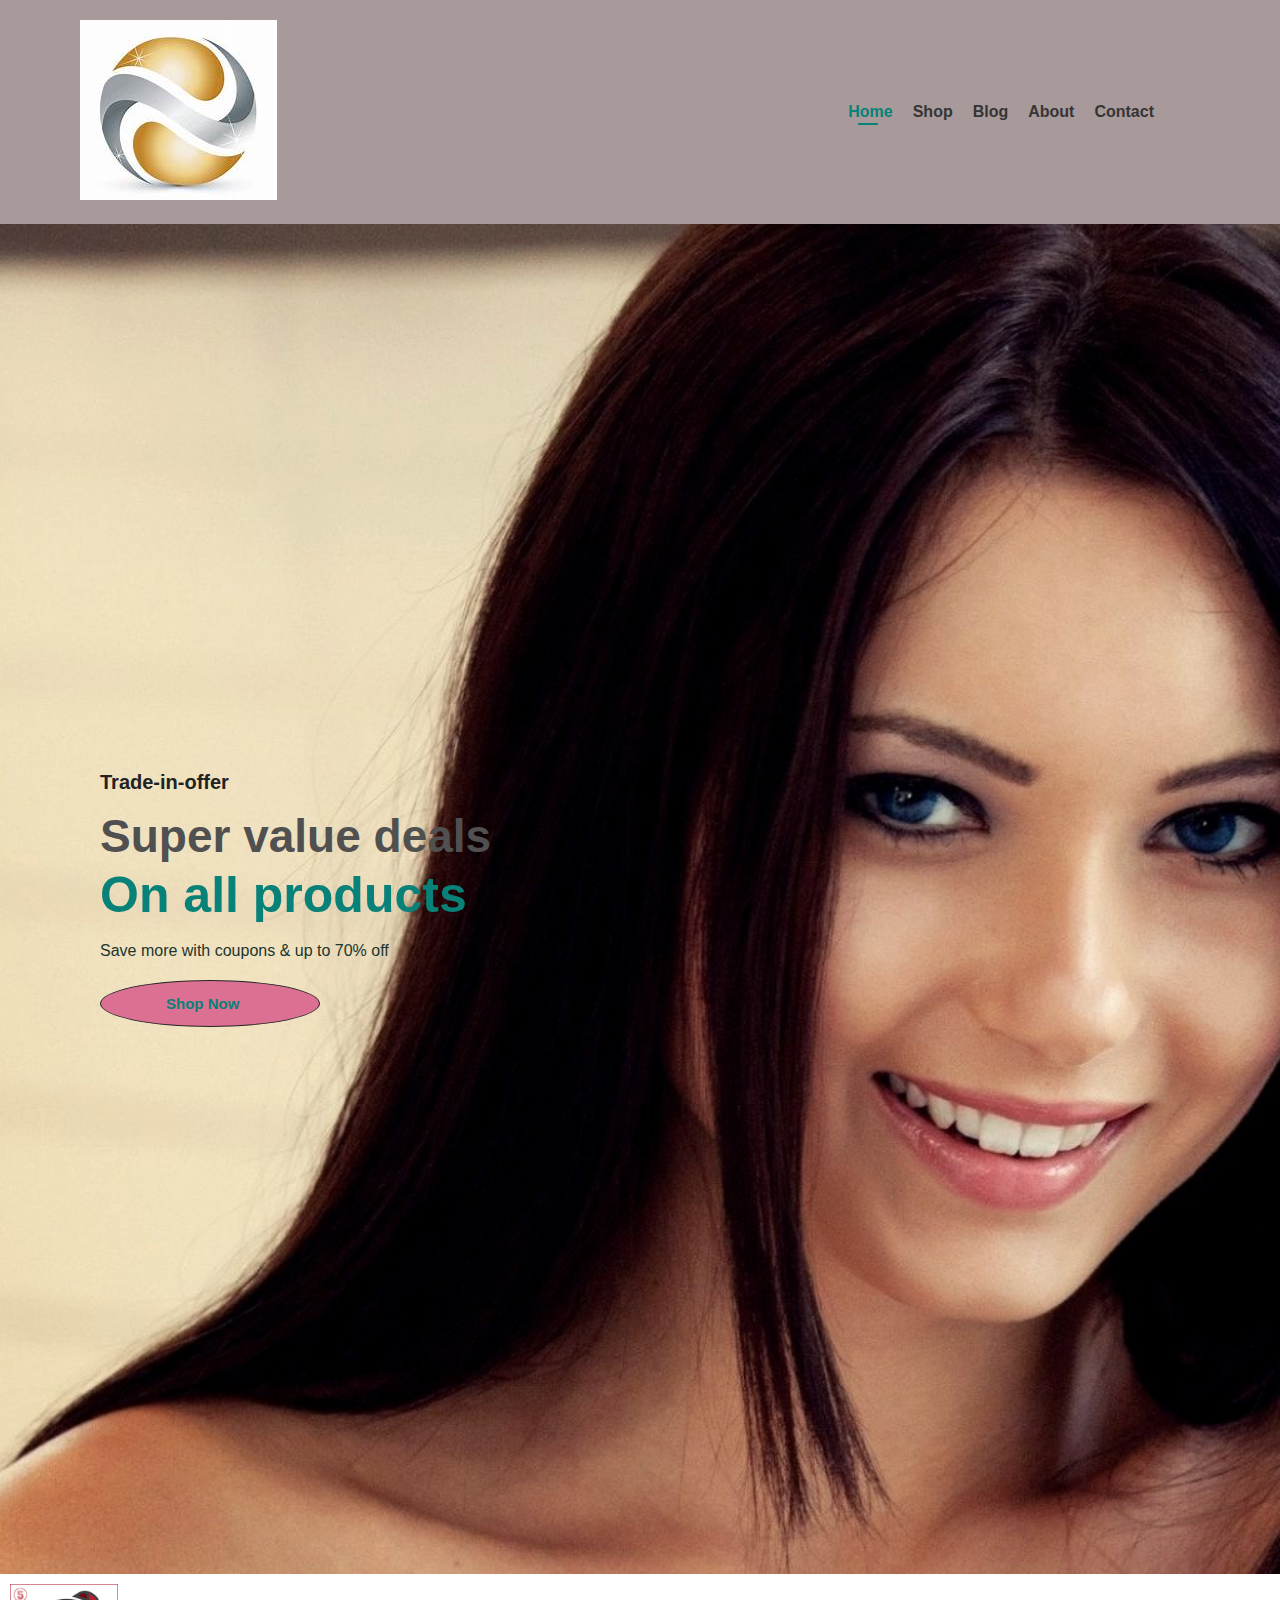
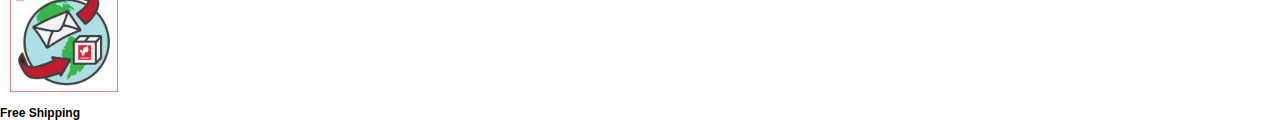
==== Ecommerce website/index.html @ a65ccd37 "Project" ====
<!DOCTYPE html>
<html lang="en">
<head>
    <meta charset="UTF-8">
    <meta name="viewport" content="width=device-width, initial-scale=1.0">
    <title>Ecommerce Website</title>
    <link rel="stylesheet" href="https://pro.fontawesome.com/releases/v5.10.0/css/all.css"/>
    <link rel="stylesheet" href="style.css">

</head>
<body>

    <section id="header">
        <a href="#"><img src="logo.jpeg" class="logo" alt="logo"></a>

        <div>
            <ul id="navbar">
                <li><a class="active" href="index.html">Home</a></li>
                <li><a href="shop.html">Shop</a></li>
                <li><a href="blog.html">Blog</a></li>
                <li><a href="about.html">About</a></li>
                <li><a href="contact.html">Contact</a></li>
                <li><a href="cart.html"><i class="far fa-shopping-bag"></i></a></li>
            </ul>
        </div>
    </section>

    <section id="hero">
        <h4>Trade-in-offer</h4>
        <h2>Super value deals</h2>
        <h1>On all products</h1>
        <p>Save more with coupons & up to 70% off</p>
        <button>Shop Now</button>
    </section>

    <section id="feature">
        <div class="fe-box">
            <img src="f1.jpg" alt="feature">
            <h6>Free Shipping</h6>
        </div>
    </section>

    <script src="script.js"></script>
</body>
</html>
---- Ecommerce website/style.css ----
*{
    margin: 0;
    padding: 0;
    box-sizing: border-box;
    font-family: 'Spartan', sans-serif;
}

h1{
    font-size: 50px;
    line-height: 64px;
    color: rgb(43, 43, 43);
}

h2{
    font-size: 46px;
    line-height: 54px;
    color: rgb(81, 80, 80);
}

h4{
    font-size: 20px;
    color: #222;
}

h6{
    font-weight: 700;
    font-size: 12px;
}

p{
    font-size: 16px;
    color: #20352c;
    margin: 15px 0 20px 0;
    font-weight: 500;
}

.section-p1{
    padding: 40px 80px;
}

.section-m1{
    margin: 40px 0;
}

body{
    width: 100%;
}

#header{
    display: flex;
    align-items: center;
    justify-content: space-between;
    padding: 20px 80px;
    background-color: rgb(168, 154, 154);
    box-sizing: 0 5px 15px rgba(0, 0, 0, 0.06);
    z-index: 999;
    position: sticky;
    top: 0;
    left: 0;
}

#navbar{
    display: flex;
    align-items: center;
    justify-content: center;
}

#navbar li{
    list-style: none;
    padding: 0 10px;
    position: relative;
}

#navbar a{
    text-decoration: none;
    font-size: 16px;
    font-weight: 600;
    color: rgb(54, 53, 53);
    transition: 0.3s ease;
}

#navbar li a:hover,
#navbar li a.active{
    color: #088178;
}

#navbar li a.active::after,
#navbar li a:hover::after{
    content: "";
    width: 30%;
    height: 2px;
    background-color: #088178;
    position: absolute;
    bottom: -4px;
    left: 20px;
}

#hero{
    background-image: url(home.jpg);
    height: 150vh;
    width: 100%;
    background-size: cover;
    background-position:  left 0;
    padding: 0 100px;
    display: flex;
    align-items: flex-start;
    justify-content: center;
    flex-direction: column;
}

#hero h4{
    padding-bottom: 15px;
}

#hero h1{
    color: #088178;
}

#hero button{
    /* background-image: ; */
    background-color: palevioletred;
    color: #088178;
    border: 1px solid rgb(37, 36, 36);
    padding: 14px 80px 14px 65px;
    border-radius: 50%;
    font-weight: 600;
    background-repeat: no-repeat;
    cursor: pointer;
    font-size: 15px;
}

.fe-box img{
    height: 20%;
    width: 10%;
    padding: 10px;
}
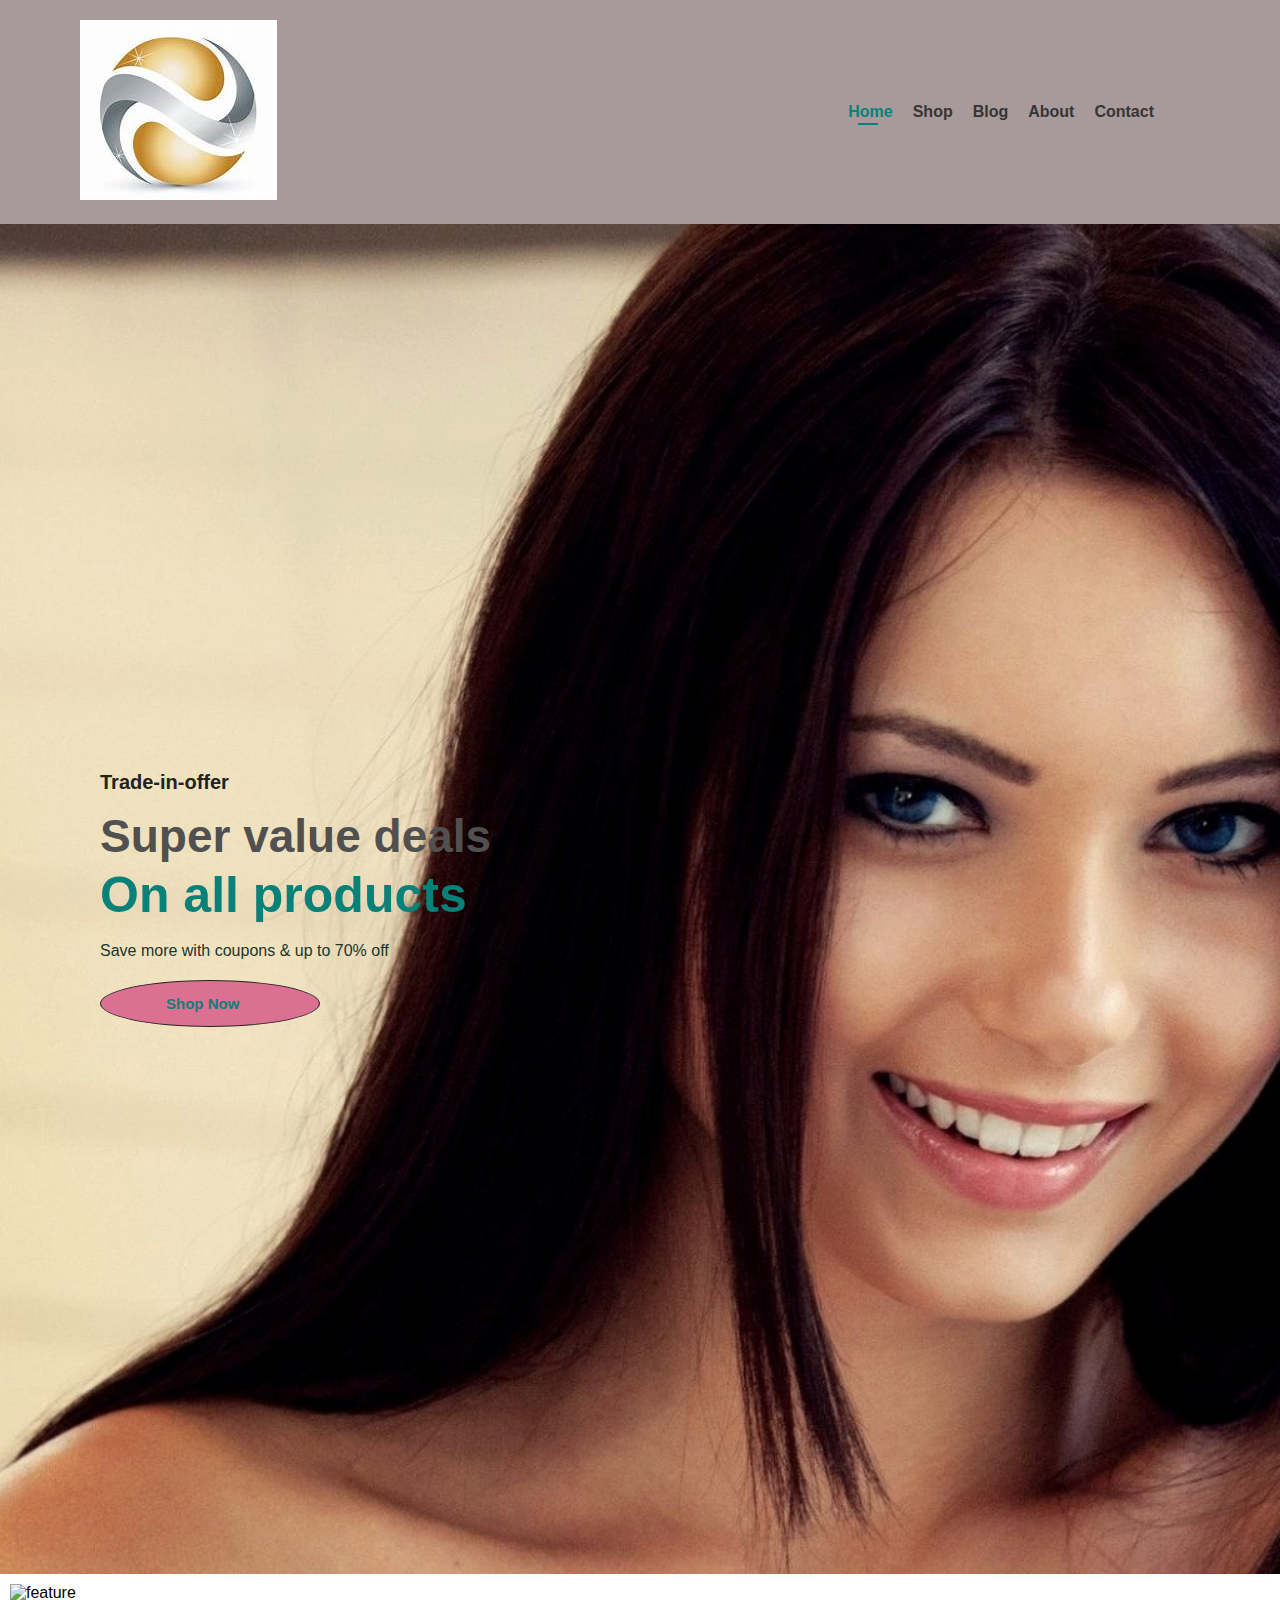
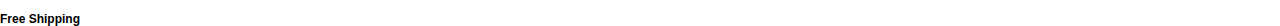
==== commit e91debda: "Video" ====
--- a/Ecommerce website/index.html
+++ b/Ecommerce website/index.html
@@ -35,7 +35,7 @@
 
     <section id="feature">
         <div class="fe-box">
-            <img src="f1.jpg" alt="feature">
+            <img src="Image\f1.jpg" alt="feature">
             <h6>Free Shipping</h6>
         </div>
     </section>
